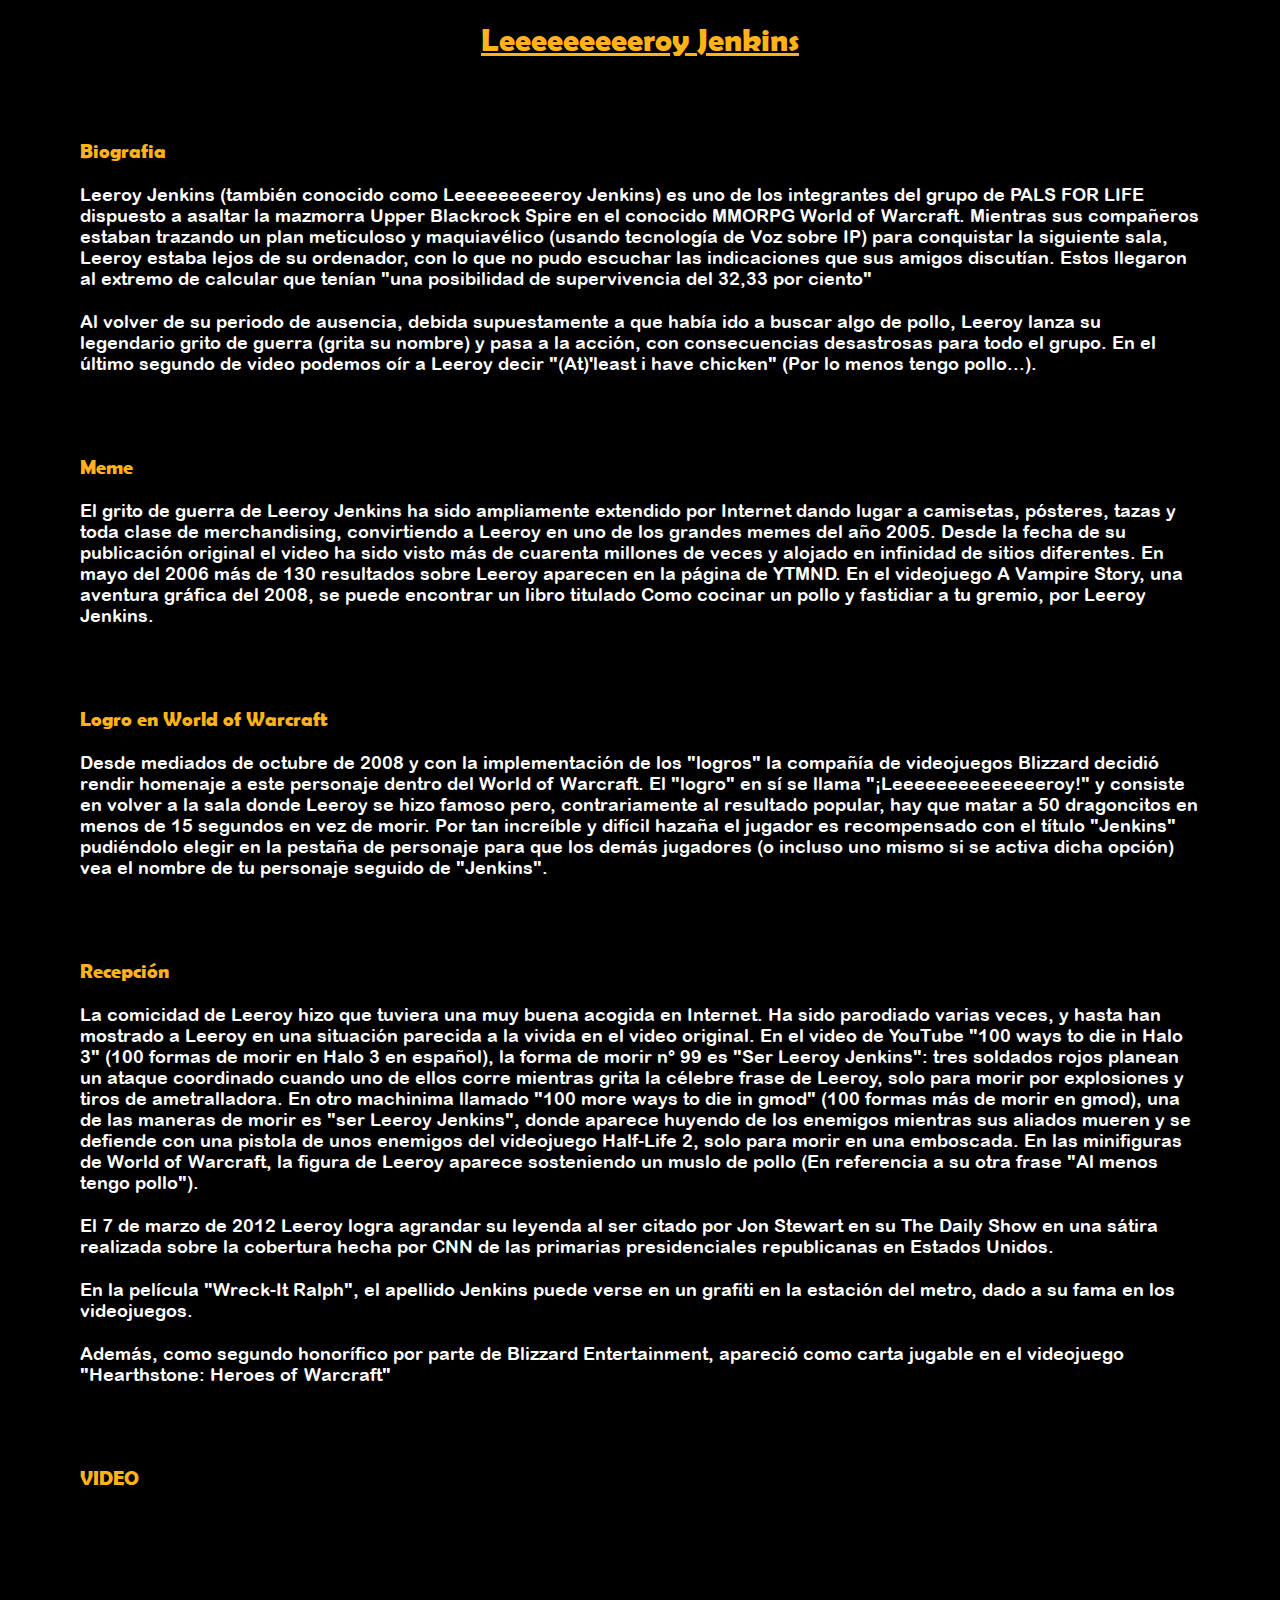
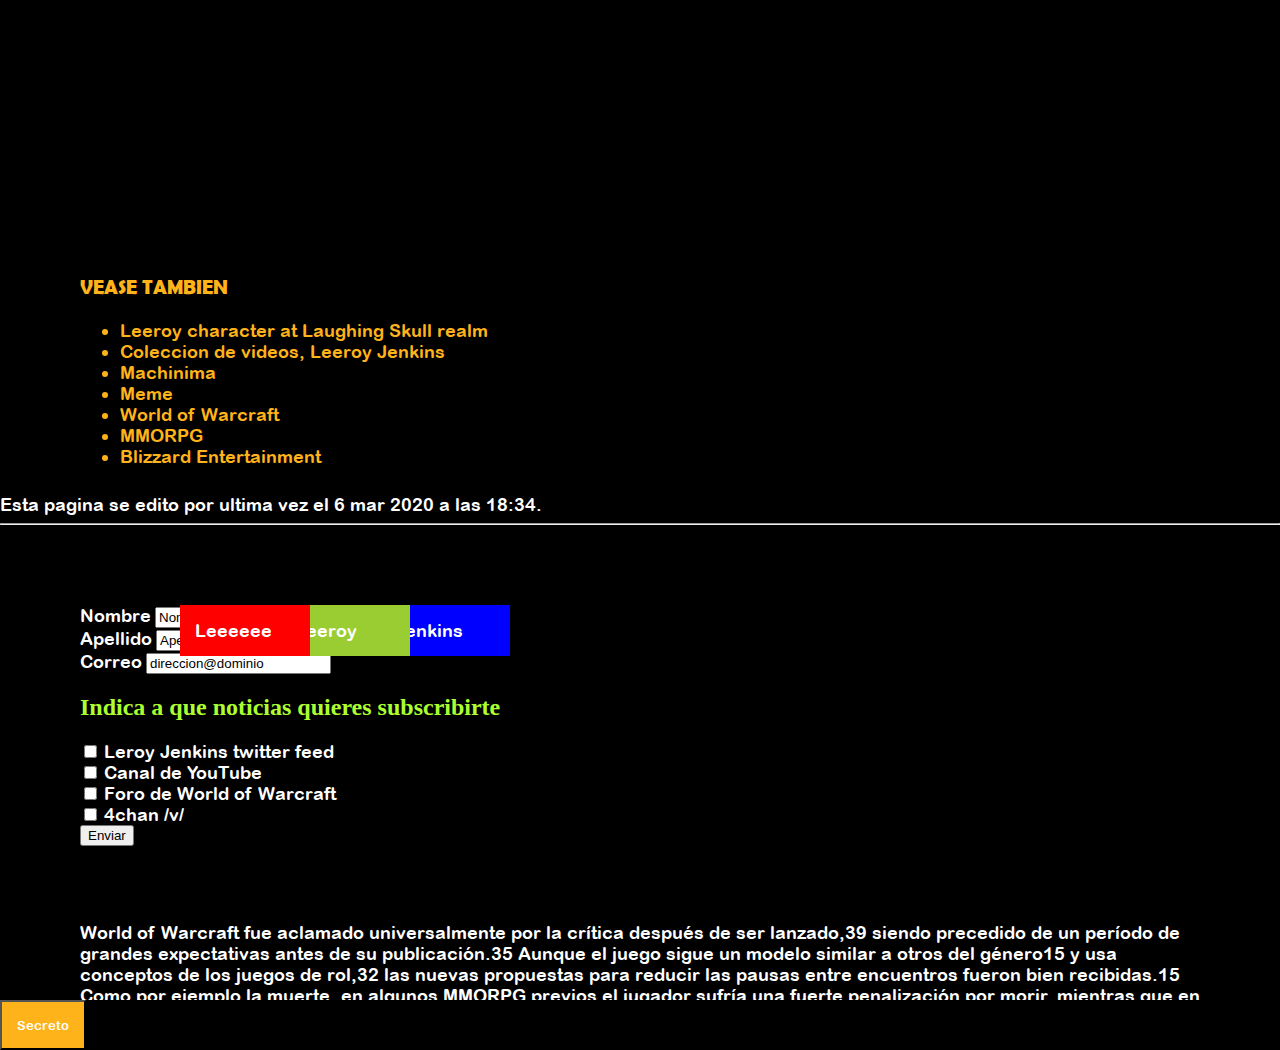
==== ExamenHTML/index.html @ 8dfdda64 "03/04/2020" ====
<!DOCTYPE html>
<html lang="en">

<head>
    <meta charset="UTF-8">
    <meta name="viewport" content="width=device-width, initial-scale=1.0">
    <link rel="stylesheet" href="index.css">
    <title>Sergio Malagon Martin</title>
    <script src="index.js"></script>
</head>

<body>
    <h1 class="titulo" id="leroy">Leeeeeeeeeroy Jenkins</h1>


    <div class="contenido">
        <h3 class="titulosMediana">Biografia</h3>
        <p class="texto">Leeroy Jenkins (también conocido como Leeeeeeeeeroy Jenkins) es uno de los integrantes del grupo de PALS FOR LIFE dispuesto a asaltar la mazmorra Upper Blackrock Spire en el conocido MMORPG World of Warcraft. Mientras sus compañeros estaban trazando un plan meticuloso y maquiavélico (usando tecnología de Voz sobre IP) para conquistar la siguiente sala, Leeroy estaba lejos de su ordenador, con lo que no pudo escuchar las indicaciones que sus amigos discutían. Estos llegaron al extremo de calcular que tenían "una posibilidad de supervivencia del 32,33 por ciento"</p>
        <p class="texto">
            Al volver de su periodo de ausencia, debida supuestamente a que había ido a buscar algo de pollo, Leeroy lanza su legendario grito de guerra (grita su nombre) y pasa a la acción, con consecuencias desastrosas para todo el grupo. En el último segundo de video podemos oír a Leeroy decir "(At)'least i have chicken" (Por lo menos tengo pollo...).</p>

    </div>
    <div class="contenido">
        <h3 class="titulosMediana">Meme</h3>
        <p class="texto">El grito de guerra de Leeroy Jenkins ha sido ampliamente extendido por Internet dando lugar a camisetas, pósteres, tazas y toda clase de merchandising, convirtiendo a Leeroy en uno de los grandes memes del año 2005. Desde la fecha de su publicación original el video ha sido visto más de cuarenta millones de veces y alojado en infinidad de sitios diferentes.
            En mayo del 2006 más de 130 resultados sobre Leeroy aparecen en la página de YTMND.
            En el videojuego A Vampire Story, una aventura gráfica del 2008, se puede encontrar un libro titulado Como cocinar un pollo y fastidiar a tu gremio, por Leeroy Jenkins.</p>
    </div>
    <div class="contenido">
        <h3 class="titulosMediana">Logro en World of Warcraft</h3>
        <p class="texto">Desde mediados de octubre de 2008 y con la implementación de los "logros" la compañía de videojuegos Blizzard decidió rendir homenaje a este personaje dentro del World of Warcraft. El "logro" en sí se llama "¡Leeeeeeeeeeeeeeroy!" y consiste en volver a la sala donde Leeroy se hizo famoso pero, contrariamente al resultado popular, hay que matar a 50 dragoncitos en menos de 15 segundos en vez de morir.
            Por tan increíble y difícil hazaña el jugador es recompensado con el título "Jenkins" pudiéndolo elegir en la pestaña de personaje para que los demás jugadores (o incluso uno mismo si se activa dicha opción) vea el nombre de tu personaje seguido de "Jenkins".</p>
    </div>
    <div class="contenido">
        <h3 class="titulosMediana">Recepción</h3>
        <p class="texto">La comicidad de Leeroy hizo que tuviera una muy buena acogida en Internet.
            Ha sido parodiado varias veces, y hasta han mostrado a Leeroy en una situación parecida a la vivida en el video original.
            En el video de YouTube "100 ways to die in Halo 3" (100 formas de morir en Halo 3 en español),
            la forma de morir n° 99 es "Ser Leeroy Jenkins": tres soldados rojos planean un ataque coordinado cuando uno de ellos corre mientras grita la célebre frase de Leeroy,
            solo para morir por explosiones y tiros de ametralladora. En otro machinima llamado "100 more ways to die in gmod" (100 formas más de morir en gmod),
            una de las maneras de morir es "ser Leeroy Jenkins", donde aparece huyendo de los enemigos mientras sus aliados mueren y se defiende con una pistola de unos
            enemigos del videojuego Half-Life 2, solo para morir en una emboscada. En las minifiguras de World of Warcraft, la figura de Leeroy aparece sosteniendo
            un muslo de pollo (En referencia a su otra frase "Al menos tengo pollo").</p>
        <p class="texto">
            El 7 de marzo de 2012 Leeroy logra agrandar su leyenda al ser citado por Jon Stewart en su The Daily Show en una sátira realizada sobre la cobertura hecha por CNN de las primarias presidenciales republicanas en Estados Unidos.
        </p>
        <p class="texto">
            En la película "Wreck-It Ralph", el apellido Jenkins puede verse en un grafiti en la estación del metro, dado a su fama en los videojuegos.
        </p>
        <p class="texto">
            Además, como segundo honorífico por parte de Blizzard Entertainment, apareció como carta jugable en el videojuego "Hearthstone: Heroes of Warcraft"</p>
    </div>
    <div class="contenido">
        <h3 class="titulosMediana">VIDEO</h3>
        <iframe class="video" width="560" height="315" src="https://www.youtube.com/embed/LkCNJRfSZBU" frameborder="0" allow="accelerometer; autoplay; encrypted-media; gyroscope; picture-in-picture" allowfullscreen></iframe>
    </div>

    <div class="contenidoVease">
        <h3 class="titulosMediana">VEASE TAMBIEN</h3>
        <nav>
            <ul class="textoVease">
                <li><a href="#" class="textoVease">Leeroy character at Laughing Skull realm</a></li>
                <li><a href="#" class="textoVease">Coleccion de videos, Leeroy Jenkins</a></li>
                <li><a href="#" class="textoVease">Machinima</a></li>
                <li><a href="#" class="textoVease">Meme</a></li>
                <li><a href="#" class="textoVease">World of Warcraft</a></li>
                <li><a href="#" class="textoVease">MMORPG</a></li>
                <li><a href="#" class="textoVease">Blizzard Entertainment</a></li>
            </ul>
        </nav>
    </div>
    <div>
        <p id="fechaEditar">Esta pagina se edito por ultima vez el 6 mar 2020 a las 18:34.</p>
    </div>
    <hr>

    <div class="solapados">
        <div id="solapado1">Leeeeee</div>
        <div id="solapado2">eeeroy</div>
        <div id="solapado3">Jenkins</div>
    </div>

    <div class="contenido">
        <form action="" method="get">
            <label for="" class="texto">Nombre</label> <input type="text" name="nombre" id="" value="Nombre"> <br>
            <label for="" class="texto">Apellido</label> <input type="text" name="apellido" id="" value="Apellido"> <br>
            <label for="" class="texto">Correo</label> <input type="email" name="correo" id="" value="direccion@dominio"> <br>
            <h2 style="color: greenyellow;">Indica a que noticias quieres subscribirte</h2>
            <input type="checkbox" name="leroyFeed" id="twitter"> <label for="twitter" class="texto">Leroy Jenkins twitter feed</label> <br>
            <input type="checkbox" name="youtube" id="yt"> <label for="yt" class="texto">Canal de YouTube</label> <br>
            <input type="checkbox" name="wowForums" id="wow"> <label for="wow" class="texto">Foro de World of Warcraft</label> <br>
            <input type="checkbox" name="4channel" id="4chan"> <label for="4chan" class="texto">4chan /v/</label> <br>
            <button type="submit">Enviar</button>
        </form>
    </div>
    <div class="contenidoTextoLargo">
        <p class="textoLargo">World of Warcraft fue aclamado universalmente por la crítica después de ser lanzado,39​ siendo precedido de un período de grandes expectativas antes de su publicación.35​ Aunque el juego sigue un modelo similar a otros del género15​ y usa conceptos de los juegos de rol,32​ las nuevas propuestas para reducir las pausas entre encuentros fueron bien recibidas.15​ Como por ejemplo la muerte, en algunos MMORPG previos el jugador sufría una fuerte penalización por morir, mientras que en World of Warcraft el jugador se recuperaba y comenzaba a jugar rápidamente.15​ El combate fue otro espacio donde se produjeron cambios, al permitir al jugador recuperarse rápido del daño sufrido podían volver rápido a la batalla.41​ Estos cambios daban la sensación que harían al juego más accesible a jugadores ocasionales, que podrían jugar por periodos cortos de tiempo y aun así conseguir algo,41​ mientras que a la vez se mantenía la profundidad en el juego de manera que se permitiera a los jugadores de los niveles más altos mantener el interés en el juego.42​ El concepto de "bono por descanso" o el incremento de la velocidad con la que el jugador gana experiencia permitía a los jugadores alcanzar rápidamente el nivel de sus amigos.15​
            Las misiones formaban parte íntegra del juego siendo la mayoría de las veces usadas para continuar la historia en el juego o para guiar al jugador a través de él.41​ El gran número de misiones en cada localización fue muy popular, así como las recompensas por completarlas.15​ Aunque en realidad no eliminaban la necesidad de repetir una tarea o matar de manera repetida a una criatura, la percepción que se tenía de esas acciones era distinta.42​ Las misiones hicieron que los jugadores exploraran cada sección del mundo, lo que repercutió negativamente en los jugadores sociales o de rol.41​ Las misiones que implicaban conseguir objetos de los cuerpos de las criaturas no fueron tan populares.42​ Algunos críticos mencionaron que la falta de misiones que obligan a los jugadores a agruparse hacía sentir a veces que el juego estaba diseñado para un solo jugador,43​ mientras que otros se quejaban de que las mazmorras (que se deben jugar en grupo) no eran fáciles para nuevos jugadores y costaban demasiado tiempo acabarlas.42​ En días posteriores a lanzarse el juego, algunas misiones tenían errores de software haciéndolas imposibles de completar,15​ mientras que la masiva presencia de jugadores nuevos en algunas áreas hacía que no existieran criaturas para matar,41​ o que los jugadores tuvieran que esperar turno para matar a alguna criatura en particular para poder completar misiones.15​
            El sistema de personajes fue bien recibido, con críticos señalando a cada clase como viable e interesante, con características únicas,17​ así como que cada raza tenía un toque de distinción y de aspecto.15​ El desarrollo de los personajes también fue destacado, así como el sistema de talentos, su gran diversidad de opciones32​ y el sistema de profesiones.15​ La personalización física de los personajes fue considerada una de las cosas menos interesantes del juego,42​ aunque el nivel de detalle de los modelos fue elogiado.35​ 
            La apariencia del juego fue ensalzada. La característica más popular fue el que un jugador pudiera ir de un lado a otro del continente sin que se le presentara una pantalla de carga.35​ Se dijo del ambiente que "dejaba sin aliento", haciendo que los jugadores no se perdieran y que cada área del juego tuviera un aspecto único y extremadamente grande.41​ Los críticos describieron el ambiente como "una cuidadosa mezcla de dibujos animados, fantasía y realidad ".32​ El juego funcionaba bien en casi cualquier tipo de sistema,15​ aunque algunos los describieron como demasiado básico41​ y mencionaron que algunos efectos emborraban un poco la imagen.42​ La capacidad de volar sobre los escenarios fue descrita como "muy atmosférica".17​ La interfaz fue descrita como simple y con ayudas para el novato.15​
            El sonido fue muy bien recibido, en particular la música de fondo. Asignar distintas músicas a distintas áreas hacía que los jugadores sintieran mayor inmersión en el juego32​ y más interesante volver a jugar.42​ Los sonidos y voces de los personajes, tanto jugadores como no jugadores; así como los sonidos de efectos añadían personalidad al juego.32​
            World of Warcraft ganó varios premios tras su lanzamiento, incluyendo Selecciones de Editores (Editor's Choice awards).15​42​ Además, ganó varios premios anuales de medios, siendo descrito como el mejor videojuego de rol y MMORPG.44​ Los gráficos y el sonido también recibieron mención en los premios anuales, sobre todo el estilo de dibujos animados45​ y el sonido en general.46​ El juego recibió el premio al mejor producto de entretenimiento para Mac OS X en los premios Apple Design en 2005.47​ finalmente, World of Warcraft fue reconocido en los premios Spike TV de 2005 como el mejor juego de PC, mejor juego multijugador, mejor RPG y juego más adictivo.48​ En 2008, World of Warcraft fue honrado (junto con Neverwinter Nights y EverQuest) en la quincuagésimo novena edición de los premios Emmy de la tecnología e ingeniería por su avance en juegos MMORPG.49​ Game Informer situó a World of Warcraft como el undécimo en su lista de los mejores dos cientos juegos de todos los tiempos.50​ La expansión Wrath of the Lich King recibió el premio al Mejor Videojuego en la categoría de empresas otorgado por el certamen imagina en su edición del año 2009.51​</p>
    </div>





    <button onclick="ocultarLeroy()" class="botonSecreto">Secreto</button>
</body>

</html>
---- ExamenHTML/index.css ----
@font-face {
    font-family: Titulos;
    src: url("BRLNSDB.TTF");
}

@font-face {
    font-family: Contenido;
    src: url("arlrdbd.ttf");
}


html {
    background-color: black;
    overflow-y: auto;
}

body {
    margin: auto;
}

.titulo {
    font-family: Titulos;
    color: #ffb31a;
    text-decoration: underline;
    text-align: center;
}

.titulosMediana {
    font-family: Titulos;
    color: #ffb31a;
    font-size: 20px;
    margin: 0;
}

.contenido {
    position: relative;
    margin-top: 80px;
    margin-left: 80px;
    margin-right: 80px;
}

.contenidoVease {
    margin-top: 54px;
    margin-left: 80px;
    margin-right: 80px;
}

.texto {
    font-family: Contenido;
    justify-content: left;
    color: white;
    font-size: 18px;
    margin: 0;
    margin-top: 22px;
}

.video {
    margin-top: 12px;
}

.textoVease {
    font-family: Contenido;
    justify-content: left;
    font-size: 18px;
    color: #ffb31a;
    margin: 0;
    margin-top: 22px;
    text-decoration: none;
}

#fechaEditar {
    margin: 0;
    margin-top: 27px;
    font-size: 18px;
    font-family: Contenido;
    color: white;
}

.solapados {
    position: relative;
    margin: 80px;
    font-size: 18px;
    font-family: Contenido;
    color: white;
}

#solapado1 {
    left: 100px;
    position: absolute;
    background-color: red;
    width: 100px;
    padding: 15px;
    z-index: 3;
}

#solapado2 {
    left: 200px;
    position: absolute;
    background-color: yellowgreen;
    width: 100px;
    padding: 15px;
    z-index: 2;
}

#solapado3 {
    left: 300px;
    position: absolute;
    background-color: blue;
    width: 100px;
    padding: 15px;
    z-index: 1;
}
#solapado1:hover{
    z-index: 99999999;
}
#solapado2:hover{
    z-index: 99999999;
}
#solapado3:hover{
    z-index: 99999999;
}
.botonSecreto{
    font-family: Contenido;
    padding: 15px;
    margin: 0;
    color: white;
    background-color: #ffb31a;
}
.textoLargo{
    font-family: Contenido;
    justify-content: left;
    color: white;
    font-size: 18px;
    margin: 0;
    margin-top: 22px;
}
.contenidoTextoLargo{
    margin-top: 54px;
    margin-left: 80px;
    margin-right: 80px;
    height: 100px;
    overflow-y: scroll;
}
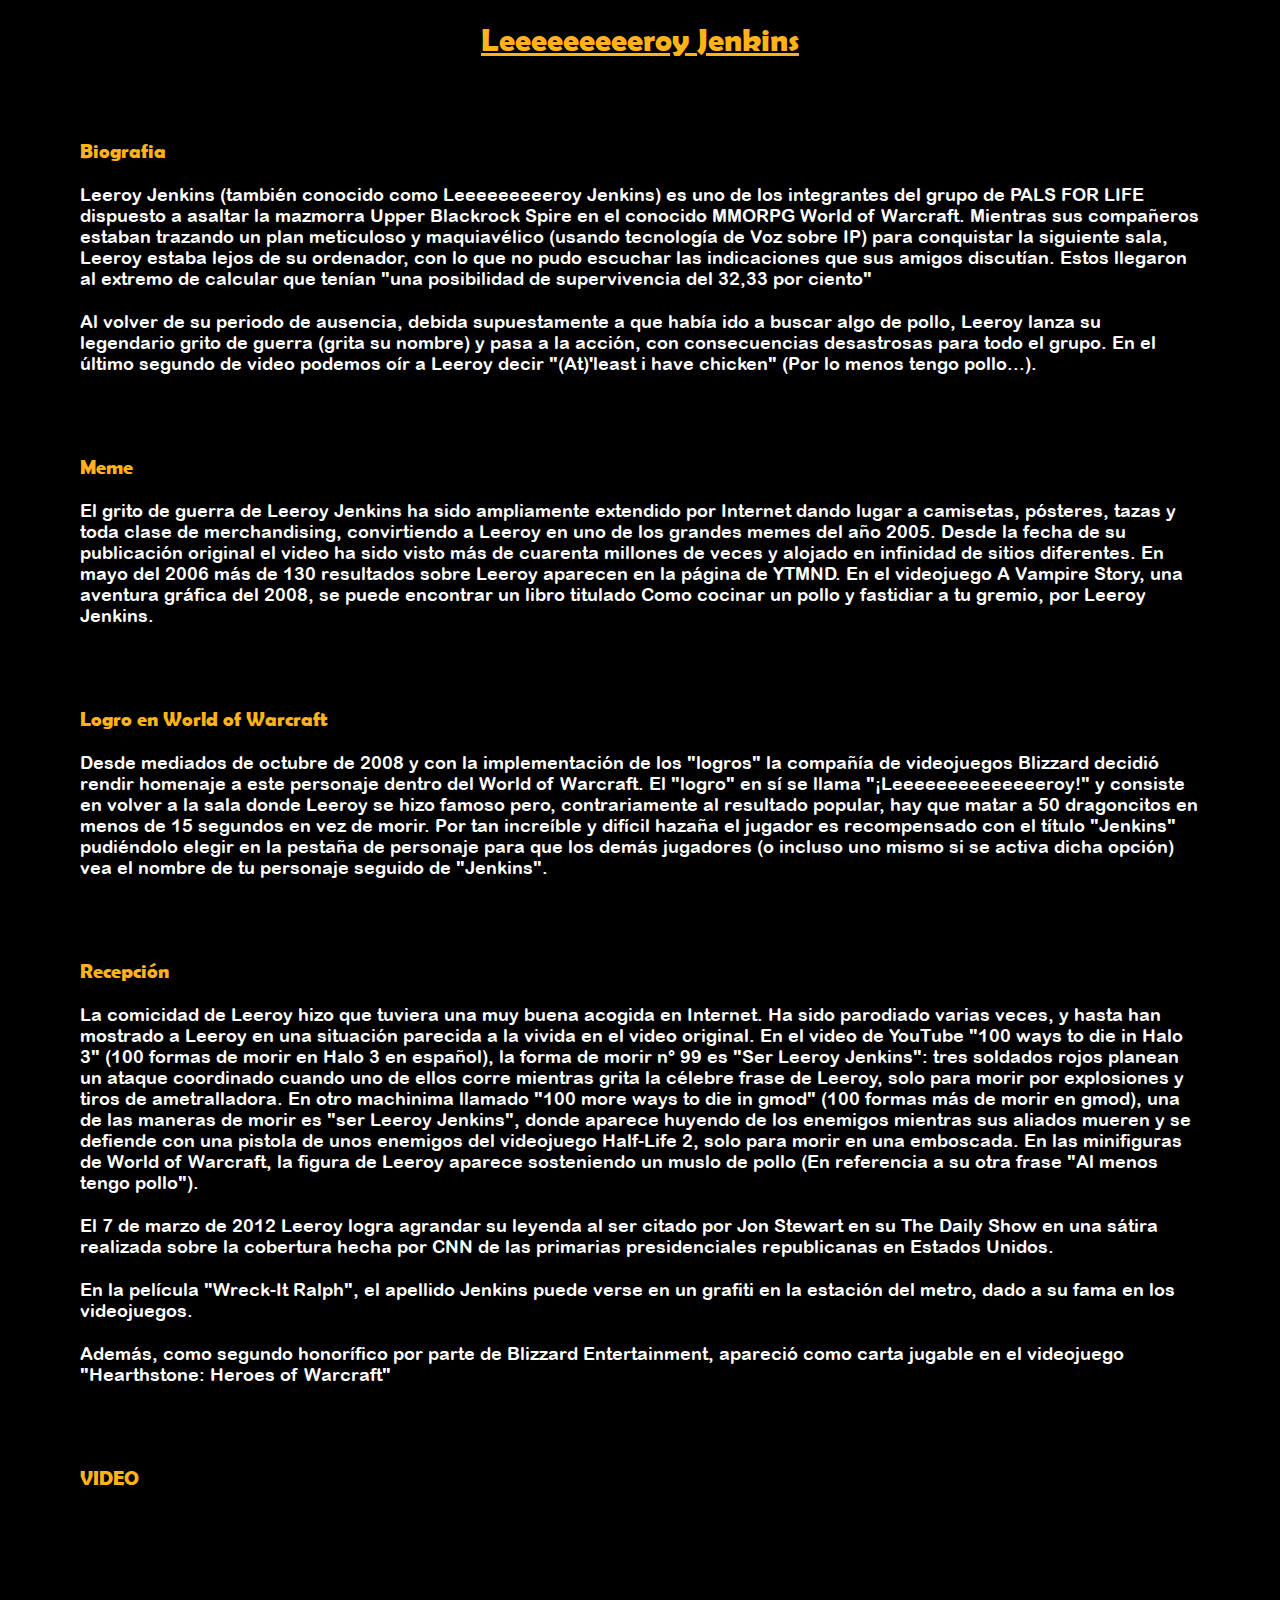
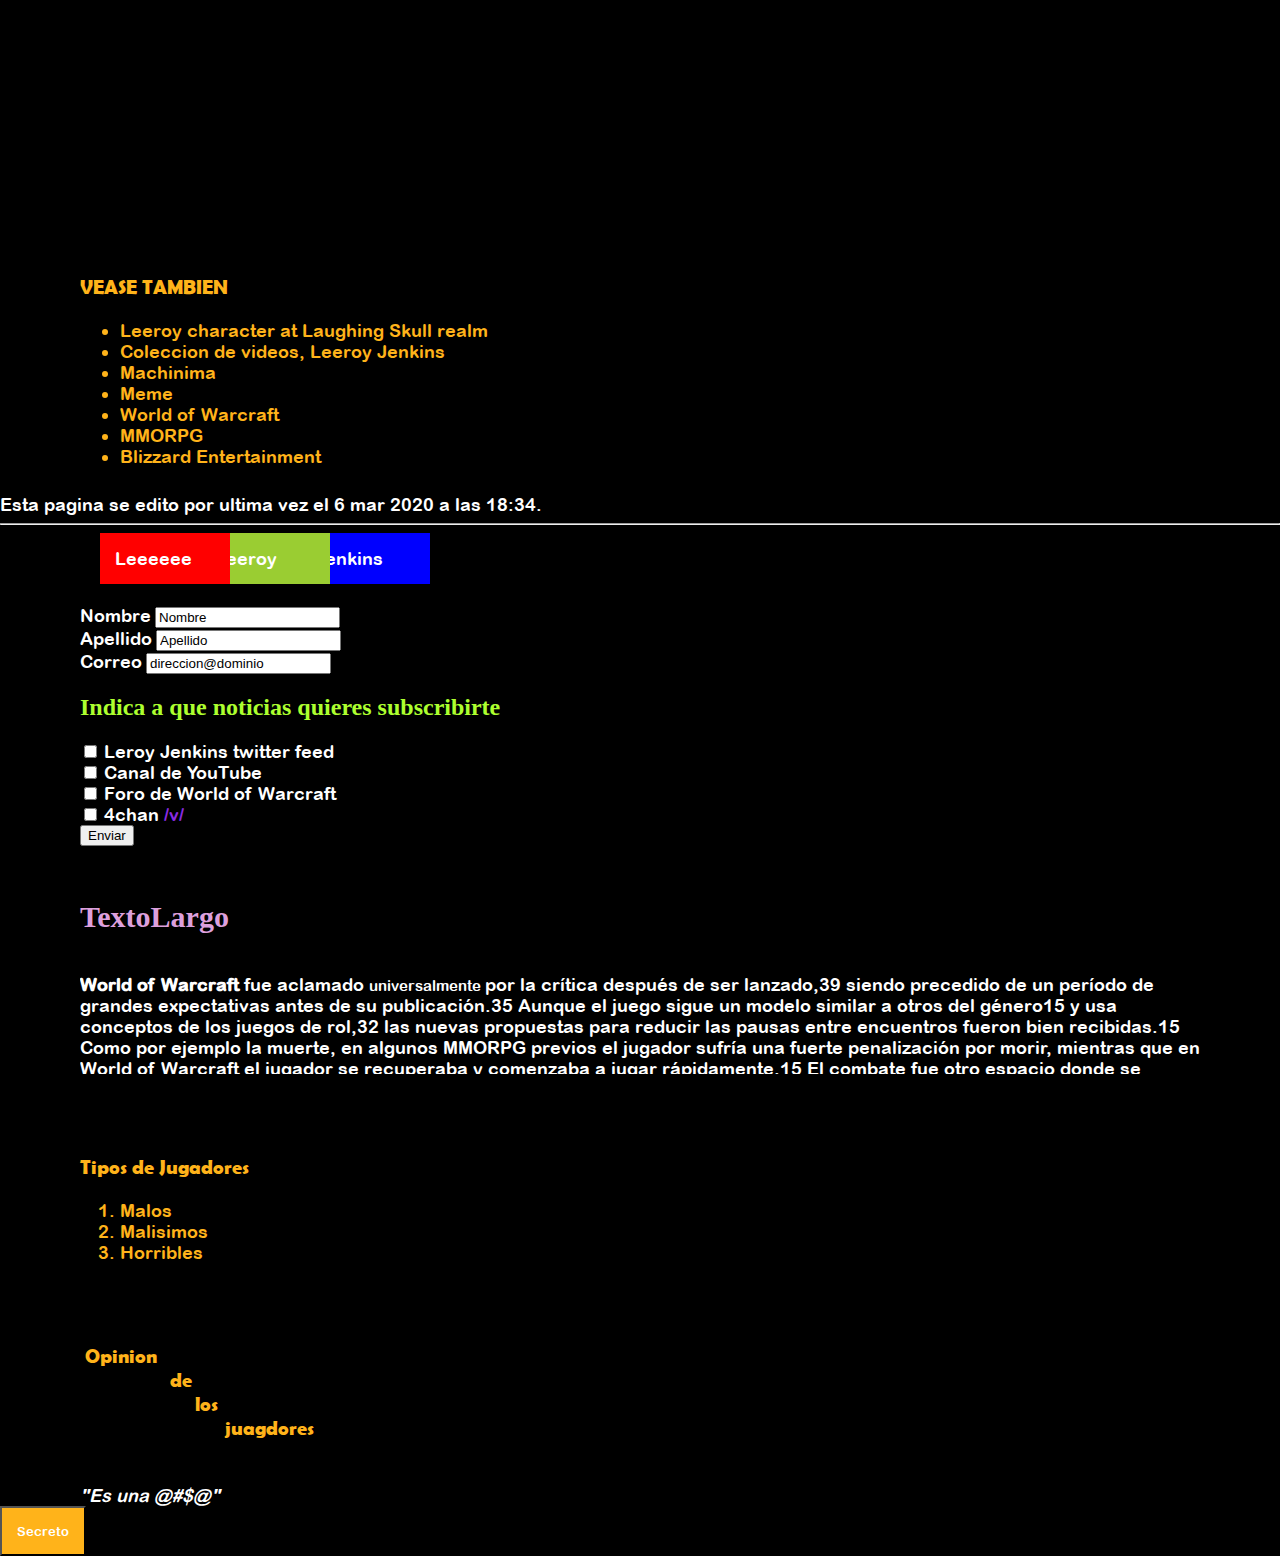
==== commit 164df8ce: "examen" ====
--- a/ExamenHTML/index.html
+++ b/ExamenHTML/index.html
@@ -12,63 +12,64 @@
 <body>
     <h1 class="titulo" id="leroy">Leeeeeeeeeroy Jenkins</h1>
 
+    <main>
+        <div class="contenido">
+            <h3 class="titulosMediana">Biografia</h3>
+            <p class="texto">Leeroy Jenkins (también conocido como Leeeeeeeeeroy Jenkins) es uno de los integrantes del grupo de PALS FOR LIFE dispuesto a asaltar la mazmorra Upper Blackrock Spire en el conocido MMORPG World of Warcraft. Mientras sus compañeros estaban trazando un plan meticuloso y maquiavélico (usando tecnología de Voz sobre IP) para conquistar la siguiente sala, Leeroy estaba lejos de su ordenador, con lo que no pudo escuchar las indicaciones que sus amigos discutían. Estos llegaron al extremo de calcular que tenían "una posibilidad de supervivencia del 32,33 por ciento"</p>
+            <p class="texto">
+                Al volver de su periodo de ausencia, debida supuestamente a que había ido a buscar algo de pollo, Leeroy lanza su legendario grito de guerra (grita su nombre) y pasa a la acción, con consecuencias desastrosas para todo el grupo. En el último segundo de video podemos oír a Leeroy decir "(At)'least i have chicken" (Por lo menos tengo pollo...).</p>
 
-    <div class="contenido">
-        <h3 class="titulosMediana">Biografia</h3>
-        <p class="texto">Leeroy Jenkins (también conocido como Leeeeeeeeeroy Jenkins) es uno de los integrantes del grupo de PALS FOR LIFE dispuesto a asaltar la mazmorra Upper Blackrock Spire en el conocido MMORPG World of Warcraft. Mientras sus compañeros estaban trazando un plan meticuloso y maquiavélico (usando tecnología de Voz sobre IP) para conquistar la siguiente sala, Leeroy estaba lejos de su ordenador, con lo que no pudo escuchar las indicaciones que sus amigos discutían. Estos llegaron al extremo de calcular que tenían "una posibilidad de supervivencia del 32,33 por ciento"</p>
-        <p class="texto">
-            Al volver de su periodo de ausencia, debida supuestamente a que había ido a buscar algo de pollo, Leeroy lanza su legendario grito de guerra (grita su nombre) y pasa a la acción, con consecuencias desastrosas para todo el grupo. En el último segundo de video podemos oír a Leeroy decir "(At)'least i have chicken" (Por lo menos tengo pollo...).</p>
+        </div>
+        <div class="contenido">
+            <h3 class="titulosMediana">Meme</h3>
+            <p class="texto">El grito de guerra de Leeroy Jenkins ha sido ampliamente extendido por Internet dando lugar a camisetas, pósteres, tazas y toda clase de merchandising, convirtiendo a Leeroy en uno de los grandes memes del año 2005. Desde la fecha de su publicación original el video ha sido visto más de cuarenta millones de veces y alojado en infinidad de sitios diferentes.
+                En mayo del 2006 más de 130 resultados sobre Leeroy aparecen en la página de YTMND.
+                En el videojuego A Vampire Story, una aventura gráfica del 2008, se puede encontrar un libro titulado Como cocinar un pollo y fastidiar a tu gremio, por Leeroy Jenkins.</p>
+        </div>
+        <div class="contenido">
+            <h3 class="titulosMediana">Logro en World of Warcraft</h3>
+            <p class="texto">Desde mediados de octubre de 2008 y con la implementación de los "logros" la compañía de videojuegos Blizzard decidió rendir homenaje a este personaje dentro del World of Warcraft. El "logro" en sí se llama "¡Leeeeeeeeeeeeeeroy!" y consiste en volver a la sala donde Leeroy se hizo famoso pero, contrariamente al resultado popular, hay que matar a 50 dragoncitos en menos de 15 segundos en vez de morir.
+                Por tan increíble y difícil hazaña el jugador es recompensado con el título "Jenkins" pudiéndolo elegir en la pestaña de personaje para que los demás jugadores (o incluso uno mismo si se activa dicha opción) vea el nombre de tu personaje seguido de "Jenkins".</p>
+        </div>
+        <div class="contenido">
+            <h3 class="titulosMediana">Recepción</h3>
+            <p class="texto">La comicidad de Leeroy hizo que tuviera una muy buena acogida en Internet.
+                Ha sido parodiado varias veces, y hasta han mostrado a Leeroy en una situación parecida a la vivida en el video original.
+                En el video de YouTube "100 ways to die in Halo 3" (100 formas de morir en Halo 3 en español),
+                la forma de morir n° 99 es "Ser Leeroy Jenkins": tres soldados rojos planean un ataque coordinado cuando uno de ellos corre mientras grita la célebre frase de Leeroy,
+                solo para morir por explosiones y tiros de ametralladora. En otro machinima llamado "100 more ways to die in gmod" (100 formas más de morir en gmod),
+                una de las maneras de morir es "ser Leeroy Jenkins", donde aparece huyendo de los enemigos mientras sus aliados mueren y se defiende con una pistola de unos
+                enemigos del videojuego Half-Life 2, solo para morir en una emboscada. En las minifiguras de World of Warcraft, la figura de Leeroy aparece sosteniendo
+                un muslo de pollo (En referencia a su otra frase "Al menos tengo pollo").</p>
+            <p class="texto">
+                El 7 de marzo de 2012 Leeroy logra agrandar su leyenda al ser citado por Jon Stewart en su The Daily Show en una sátira realizada sobre la cobertura hecha por CNN de las primarias presidenciales republicanas en Estados Unidos.
+            </p>
+            <p class="texto">
+                En la película "Wreck-It Ralph", el apellido Jenkins puede verse en un grafiti en la estación del metro, dado a su fama en los videojuegos.
+            </p>
+            <p class="texto">
+                Además, como segundo honorífico por parte de Blizzard Entertainment, apareció como carta jugable en el videojuego "Hearthstone: Heroes of Warcraft"</p>
+        </div>
+        <div class="contenido">
+            <h3 class="titulosMediana">VIDEO</h3>
+            <iframe class="video" width="560" height="315" src="https://www.youtube.com/embed/LkCNJRfSZBU" frameborder="0" allow="accelerometer; autoplay; encrypted-media; gyroscope; picture-in-picture" allowfullscreen></iframe>
+        </div>
 
-    </div>
-    <div class="contenido">
-        <h3 class="titulosMediana">Meme</h3>
-        <p class="texto">El grito de guerra de Leeroy Jenkins ha sido ampliamente extendido por Internet dando lugar a camisetas, pósteres, tazas y toda clase de merchandising, convirtiendo a Leeroy en uno de los grandes memes del año 2005. Desde la fecha de su publicación original el video ha sido visto más de cuarenta millones de veces y alojado en infinidad de sitios diferentes.
-            En mayo del 2006 más de 130 resultados sobre Leeroy aparecen en la página de YTMND.
-            En el videojuego A Vampire Story, una aventura gráfica del 2008, se puede encontrar un libro titulado Como cocinar un pollo y fastidiar a tu gremio, por Leeroy Jenkins.</p>
-    </div>
-    <div class="contenido">
-        <h3 class="titulosMediana">Logro en World of Warcraft</h3>
-        <p class="texto">Desde mediados de octubre de 2008 y con la implementación de los "logros" la compañía de videojuegos Blizzard decidió rendir homenaje a este personaje dentro del World of Warcraft. El "logro" en sí se llama "¡Leeeeeeeeeeeeeeroy!" y consiste en volver a la sala donde Leeroy se hizo famoso pero, contrariamente al resultado popular, hay que matar a 50 dragoncitos en menos de 15 segundos en vez de morir.
-            Por tan increíble y difícil hazaña el jugador es recompensado con el título "Jenkins" pudiéndolo elegir en la pestaña de personaje para que los demás jugadores (o incluso uno mismo si se activa dicha opción) vea el nombre de tu personaje seguido de "Jenkins".</p>
-    </div>
-    <div class="contenido">
-        <h3 class="titulosMediana">Recepción</h3>
-        <p class="texto">La comicidad de Leeroy hizo que tuviera una muy buena acogida en Internet.
-            Ha sido parodiado varias veces, y hasta han mostrado a Leeroy en una situación parecida a la vivida en el video original.
-            En el video de YouTube "100 ways to die in Halo 3" (100 formas de morir en Halo 3 en español),
-            la forma de morir n° 99 es "Ser Leeroy Jenkins": tres soldados rojos planean un ataque coordinado cuando uno de ellos corre mientras grita la célebre frase de Leeroy,
-            solo para morir por explosiones y tiros de ametralladora. En otro machinima llamado "100 more ways to die in gmod" (100 formas más de morir en gmod),
-            una de las maneras de morir es "ser Leeroy Jenkins", donde aparece huyendo de los enemigos mientras sus aliados mueren y se defiende con una pistola de unos
-            enemigos del videojuego Half-Life 2, solo para morir en una emboscada. En las minifiguras de World of Warcraft, la figura de Leeroy aparece sosteniendo
-            un muslo de pollo (En referencia a su otra frase "Al menos tengo pollo").</p>
-        <p class="texto">
-            El 7 de marzo de 2012 Leeroy logra agrandar su leyenda al ser citado por Jon Stewart en su The Daily Show en una sátira realizada sobre la cobertura hecha por CNN de las primarias presidenciales republicanas en Estados Unidos.
-        </p>
-        <p class="texto">
-            En la película "Wreck-It Ralph", el apellido Jenkins puede verse en un grafiti en la estación del metro, dado a su fama en los videojuegos.
-        </p>
-        <p class="texto">
-            Además, como segundo honorífico por parte de Blizzard Entertainment, apareció como carta jugable en el videojuego "Hearthstone: Heroes of Warcraft"</p>
-    </div>
-    <div class="contenido">
-        <h3 class="titulosMediana">VIDEO</h3>
-        <iframe class="video" width="560" height="315" src="https://www.youtube.com/embed/LkCNJRfSZBU" frameborder="0" allow="accelerometer; autoplay; encrypted-media; gyroscope; picture-in-picture" allowfullscreen></iframe>
-    </div>
-
-    <div class="contenidoVease">
-        <h3 class="titulosMediana">VEASE TAMBIEN</h3>
-        <nav>
-            <ul class="textoVease">
-                <li><a href="#" class="textoVease">Leeroy character at Laughing Skull realm</a></li>
-                <li><a href="#" class="textoVease">Coleccion de videos, Leeroy Jenkins</a></li>
-                <li><a href="#" class="textoVease">Machinima</a></li>
-                <li><a href="#" class="textoVease">Meme</a></li>
-                <li><a href="#" class="textoVease">World of Warcraft</a></li>
-                <li><a href="#" class="textoVease">MMORPG</a></li>
-                <li><a href="#" class="textoVease">Blizzard Entertainment</a></li>
-            </ul>
-        </nav>
-    </div>
+        <div class="contenidoVease">
+            <h3 class="titulosMediana">VEASE TAMBIEN</h3>
+            <nav>
+                <ul class="textoVease">
+                    <li><a href="#" class="textoVease">Leeroy character at Laughing Skull realm</a></li>
+                    <li><a href="#" class="textoVease">Coleccion de videos, Leeroy Jenkins</a></li>
+                    <li><a href="#" class="textoVease">Machinima</a></li>
+                    <li><a href="#" class="textoVease">Meme</a></li>
+                    <li><a href="#" class="textoVease">World of Warcraft</a></li>
+                    <li><a href="#" class="textoVease">MMORPG</a></li>
+                    <li><a href="#" class="textoVease">Blizzard Entertainment</a></li>
+                </ul>
+            </nav>
+        </div>
+    </main>
     <div>
         <p id="fechaEditar">Esta pagina se edito por ultima vez el 6 mar 2020 a las 18:34.</p>
     </div>
@@ -79,7 +80,6 @@
         <div id="solapado2">eeeroy</div>
         <div id="solapado3">Jenkins</div>
     </div>
-
     <div class="contenido">
         <form action="" method="get">
             <label for="" class="texto">Nombre</label> <input type="text" name="nombre" id="" value="Nombre"> <br>
@@ -89,24 +89,43 @@
             <input type="checkbox" name="leroyFeed" id="twitter"> <label for="twitter" class="texto">Leroy Jenkins twitter feed</label> <br>
             <input type="checkbox" name="youtube" id="yt"> <label for="yt" class="texto">Canal de YouTube</label> <br>
             <input type="checkbox" name="wowForums" id="wow"> <label for="wow" class="texto">Foro de World of Warcraft</label> <br>
-            <input type="checkbox" name="4channel" id="4chan"> <label for="4chan" class="texto">4chan /v/</label> <br>
+            <input type="checkbox" name="4channel" id="4chan"> <label for="4chan" class="texto">4chan <span id="v"> /v/ </span></label> <br>
             <button type="submit">Enviar</button>
         </form>
     </div>
     <div class="contenidoTextoLargo">
-        <p class="textoLargo">World of Warcraft fue aclamado universalmente por la crítica después de ser lanzado,39​ siendo precedido de un período de grandes expectativas antes de su publicación.35​ Aunque el juego sigue un modelo similar a otros del género15​ y usa conceptos de los juegos de rol,32​ las nuevas propuestas para reducir las pausas entre encuentros fueron bien recibidas.15​ Como por ejemplo la muerte, en algunos MMORPG previos el jugador sufría una fuerte penalización por morir, mientras que en World of Warcraft el jugador se recuperaba y comenzaba a jugar rápidamente.15​ El combate fue otro espacio donde se produjeron cambios, al permitir al jugador recuperarse rápido del daño sufrido podían volver rápido a la batalla.41​ Estos cambios daban la sensación que harían al juego más accesible a jugadores ocasionales, que podrían jugar por periodos cortos de tiempo y aun así conseguir algo,41​ mientras que a la vez se mantenía la profundidad en el juego de manera que se permitiera a los jugadores de los niveles más altos mantener el interés en el juego.42​ El concepto de "bono por descanso" o el incremento de la velocidad con la que el jugador gana experiencia permitía a los jugadores alcanzar rápidamente el nivel de sus amigos.15​
+        <h4 style="color: plum; font-size: 30px;">TextoLargo</h4>
+        <p class="textoLargo"><strong> World of Warcraft </strong>fue aclamado <small> universalmente </small>por la crítica después de ser lanzado,39​ siendo precedido de un período de grandes expectativas antes de su publicación.35​ Aunque el juego sigue un modelo similar a otros del género15​ y usa conceptos de los juegos de rol,32​ las nuevas propuestas para reducir las pausas entre encuentros fueron bien recibidas.15​ Como por ejemplo la muerte, en algunos MMORPG previos el jugador sufría una fuerte penalización por morir, mientras que en World of Warcraft el jugador se recuperaba y comenzaba a jugar rápidamente.15​ El combate fue otro espacio donde se produjeron cambios, al permitir al jugador recuperarse rápido del daño sufrido podían volver rápido a la batalla.41​ Estos cambios daban la sensación que harían al juego más accesible a jugadores ocasionales, que podrían jugar por periodos cortos de tiempo y aun así conseguir algo,41​ mientras que a la vez se mantenía la profundidad en el juego de manera que se permitiera a los jugadores de los niveles más altos mantener el interés en el juego.42​ El concepto de "bono por descanso" o el incremento de la velocidad con la que el jugador gana experiencia permitía a los jugadores alcanzar rápidamente el nivel de sus amigos.15​
             Las misiones formaban parte íntegra del juego siendo la mayoría de las veces usadas para continuar la historia en el juego o para guiar al jugador a través de él.41​ El gran número de misiones en cada localización fue muy popular, así como las recompensas por completarlas.15​ Aunque en realidad no eliminaban la necesidad de repetir una tarea o matar de manera repetida a una criatura, la percepción que se tenía de esas acciones era distinta.42​ Las misiones hicieron que los jugadores exploraran cada sección del mundo, lo que repercutió negativamente en los jugadores sociales o de rol.41​ Las misiones que implicaban conseguir objetos de los cuerpos de las criaturas no fueron tan populares.42​ Algunos críticos mencionaron que la falta de misiones que obligan a los jugadores a agruparse hacía sentir a veces que el juego estaba diseñado para un solo jugador,43​ mientras que otros se quejaban de que las mazmorras (que se deben jugar en grupo) no eran fáciles para nuevos jugadores y costaban demasiado tiempo acabarlas.42​ En días posteriores a lanzarse el juego, algunas misiones tenían errores de software haciéndolas imposibles de completar,15​ mientras que la masiva presencia de jugadores nuevos en algunas áreas hacía que no existieran criaturas para matar,41​ o que los jugadores tuvieran que esperar turno para matar a alguna criatura en particular para poder completar misiones.15​
-            El sistema de personajes fue bien recibido, con críticos señalando a cada clase como viable e interesante, con características únicas,17​ así como que cada raza tenía un toque de distinción y de aspecto.15​ El desarrollo de los personajes también fue destacado, así como el sistema de talentos, su gran diversidad de opciones32​ y el sistema de profesiones.15​ La personalización física de los personajes fue considerada una de las cosas menos interesantes del juego,42​ aunque el nivel de detalle de los modelos fue elogiado.35​ 
+            El sistema de personajes fue bien recibido, con críticos señalando a cada clase como viable e interesante, con características únicas,17​ así como que cada raza tenía un toque de distinción y de aspecto.15​ El desarrollo de los personajes también fue destacado, así como el sistema de talentos, su gran diversidad de opciones32​ y el sistema de profesiones.15​ La personalización física de los personajes fue considerada una de las cosas menos interesantes del juego,42​ aunque el nivel de detalle de los modelos fue elogiado.35​
             La apariencia del juego fue ensalzada. La característica más popular fue el que un jugador pudiera ir de un lado a otro del continente sin que se le presentara una pantalla de carga.35​ Se dijo del ambiente que "dejaba sin aliento", haciendo que los jugadores no se perdieran y que cada área del juego tuviera un aspecto único y extremadamente grande.41​ Los críticos describieron el ambiente como "una cuidadosa mezcla de dibujos animados, fantasía y realidad ".32​ El juego funcionaba bien en casi cualquier tipo de sistema,15​ aunque algunos los describieron como demasiado básico41​ y mencionaron que algunos efectos emborraban un poco la imagen.42​ La capacidad de volar sobre los escenarios fue descrita como "muy atmosférica".17​ La interfaz fue descrita como simple y con ayudas para el novato.15​
             El sonido fue muy bien recibido, en particular la música de fondo. Asignar distintas músicas a distintas áreas hacía que los jugadores sintieran mayor inmersión en el juego32​ y más interesante volver a jugar.42​ Los sonidos y voces de los personajes, tanto jugadores como no jugadores; así como los sonidos de efectos añadían personalidad al juego.32​
             World of Warcraft ganó varios premios tras su lanzamiento, incluyendo Selecciones de Editores (Editor's Choice awards).15​42​ Además, ganó varios premios anuales de medios, siendo descrito como el mejor videojuego de rol y MMORPG.44​ Los gráficos y el sonido también recibieron mención en los premios anuales, sobre todo el estilo de dibujos animados45​ y el sonido en general.46​ El juego recibió el premio al mejor producto de entretenimiento para Mac OS X en los premios Apple Design en 2005.47​ finalmente, World of Warcraft fue reconocido en los premios Spike TV de 2005 como el mejor juego de PC, mejor juego multijugador, mejor RPG y juego más adictivo.48​ En 2008, World of Warcraft fue honrado (junto con Neverwinter Nights y EverQuest) en la quincuagésimo novena edición de los premios Emmy de la tecnología e ingeniería por su avance en juegos MMORPG.49​ Game Informer situó a World of Warcraft como el undécimo en su lista de los mejores dos cientos juegos de todos los tiempos.50​ La expansión Wrath of the Lich King recibió el premio al Mejor Videojuego en la categoría de empresas otorgado por el certamen imagina en su edición del año 2009.51​</p>
     </div>
 
 
+    <div class="contenido">
+        <h5 class="titulosMediana">Tipos de Jugadores</h5>
+        <ol class="textoVease">
+            <li>Malos</li>
+            <li>Malisimos</li>
+            <li>Horribles</li>
+        </ol>
+    </div>
 
-
-
-    <button onclick="ocultarLeroy()" class="botonSecreto">Secreto</button>
+    <div class="contenido">
+        <pre class="titulosMediana"> Opinion 
+                  de
+                       los
+                             juagdores
+        </pre>
+        <p class="texto">
+            <cite>"Es una @#$@"</cite>
+        </p>
+    </div>
+    <footer>
+        <button onclick="ocultarLeroy()" class="botonSecreto">Secreto</button>
+    </footer>
 </body>
 
 </html>
--- a/ExamenHTML/index.css
+++ b/ExamenHTML/index.css
@@ -78,7 +78,6 @@
 
 .solapados {
     position: relative;
-    margin: 80px;
     font-size: 18px;
     font-family: Contenido;
     color: white;
@@ -110,35 +109,44 @@
     padding: 15px;
     z-index: 1;
 }
-#solapado1:hover{
+
+#solapado1:hover {
     z-index: 99999999;
 }
-#solapado2:hover{
+
+#solapado2:hover {
     z-index: 99999999;
 }
-#solapado3:hover{
+
+#solapado3:hover {
     z-index: 99999999;
 }
-.botonSecreto{
+
+.botonSecreto {
     font-family: Contenido;
     padding: 15px;
     margin: 0;
     color: white;
     background-color: #ffb31a;
 }
-.textoLargo{
+
+.textoLargo {
     font-family: Contenido;
     justify-content: left;
     color: white;
     font-size: 18px;
     margin: 0;
+    overflow-y: scroll;
     margin-top: 22px;
+    height: 100px;
 }
-.contenidoTextoLargo{
+
+.contenidoTextoLargo {
     margin-top: 54px;
     margin-left: 80px;
     margin-right: 80px;
-    height: 100px;
-    overflow-y: scroll;
 }
 
+#v {
+    color: blueviolet;
+}